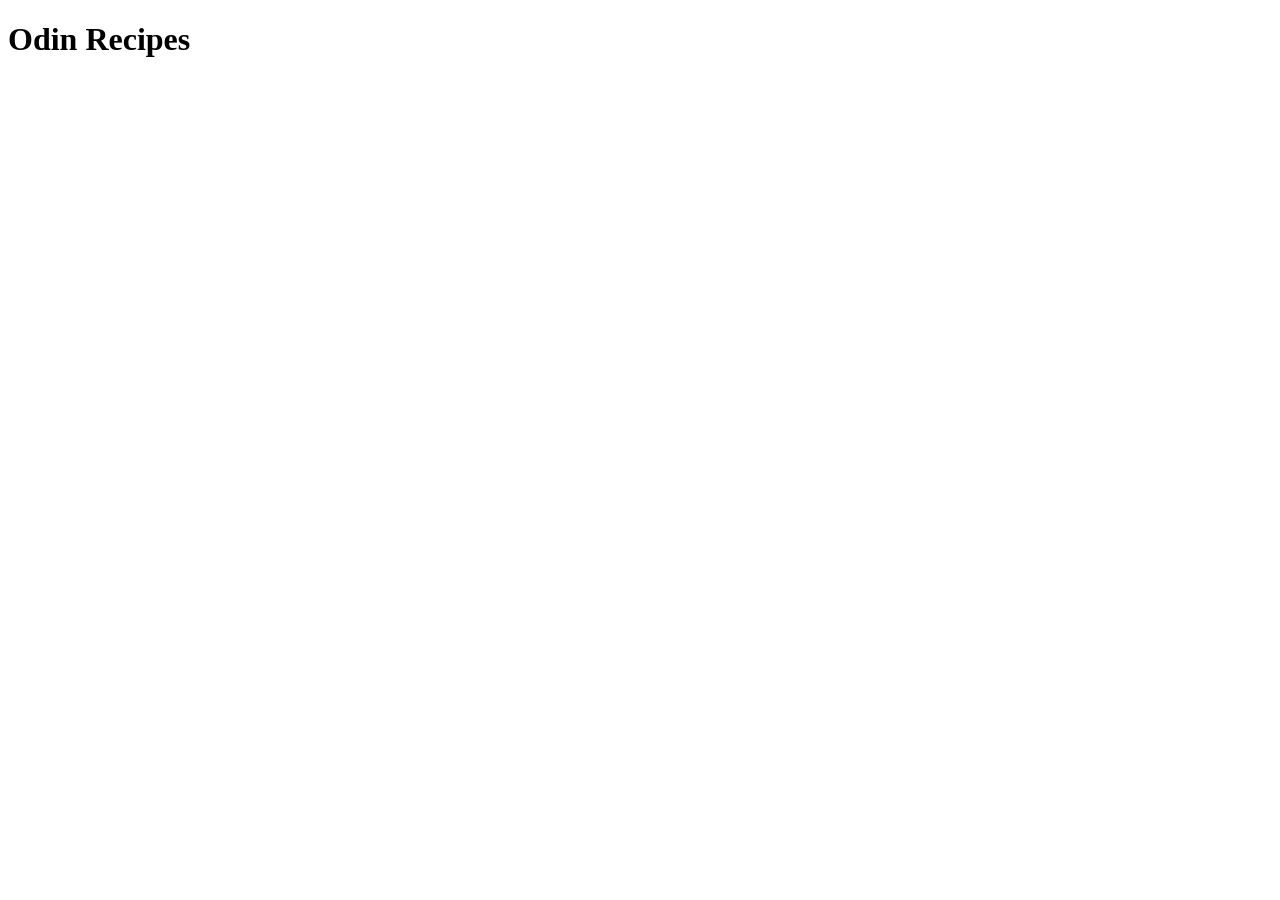
==== index.html @ df2d2086 "feat: adiciona estrutura inicial da homepage" ====
<!DOCTYPE html>
<html lang="en-us">
  <head>
    <meta charset="UTF-8">
    <meta name="viewport" content="width=device-width, initial-scale=1.0">
    <title>Odin Recipes</title>
  </head>
  <body>
    <h1>Odin Recipes</h1>
  </body>
</html>
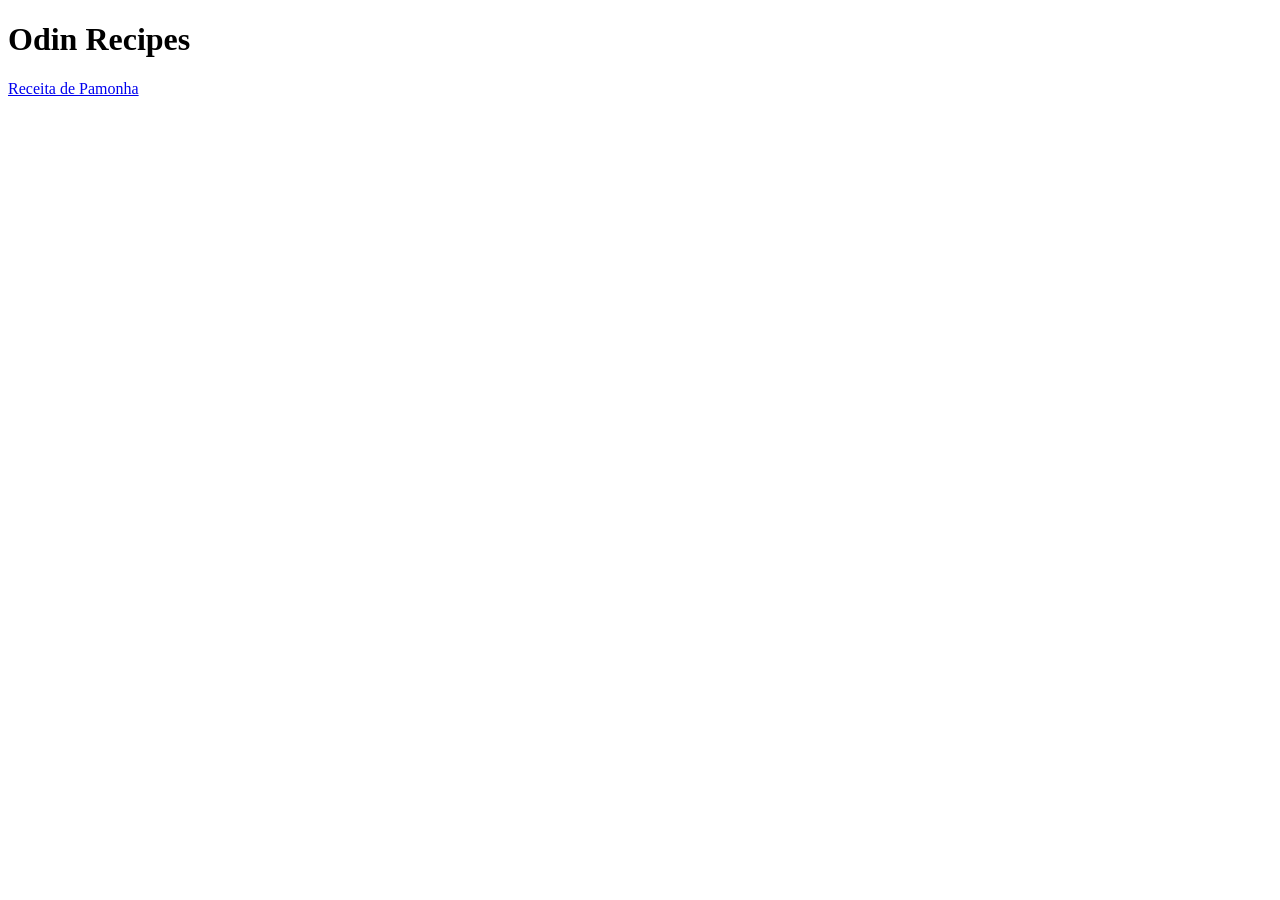
==== commit 51cc17b1: "feat: adiciona link para a página sobre pamonhas" ====
--- a/index.html
+++ b/index.html
@@ -7,5 +7,6 @@
   </head>
   <body>
     <h1>Odin Recipes</h1>
+    <a href="./recipes/pamonha.html" target="_blank">Receita de Pamonha</a>
   </body>
 </html>
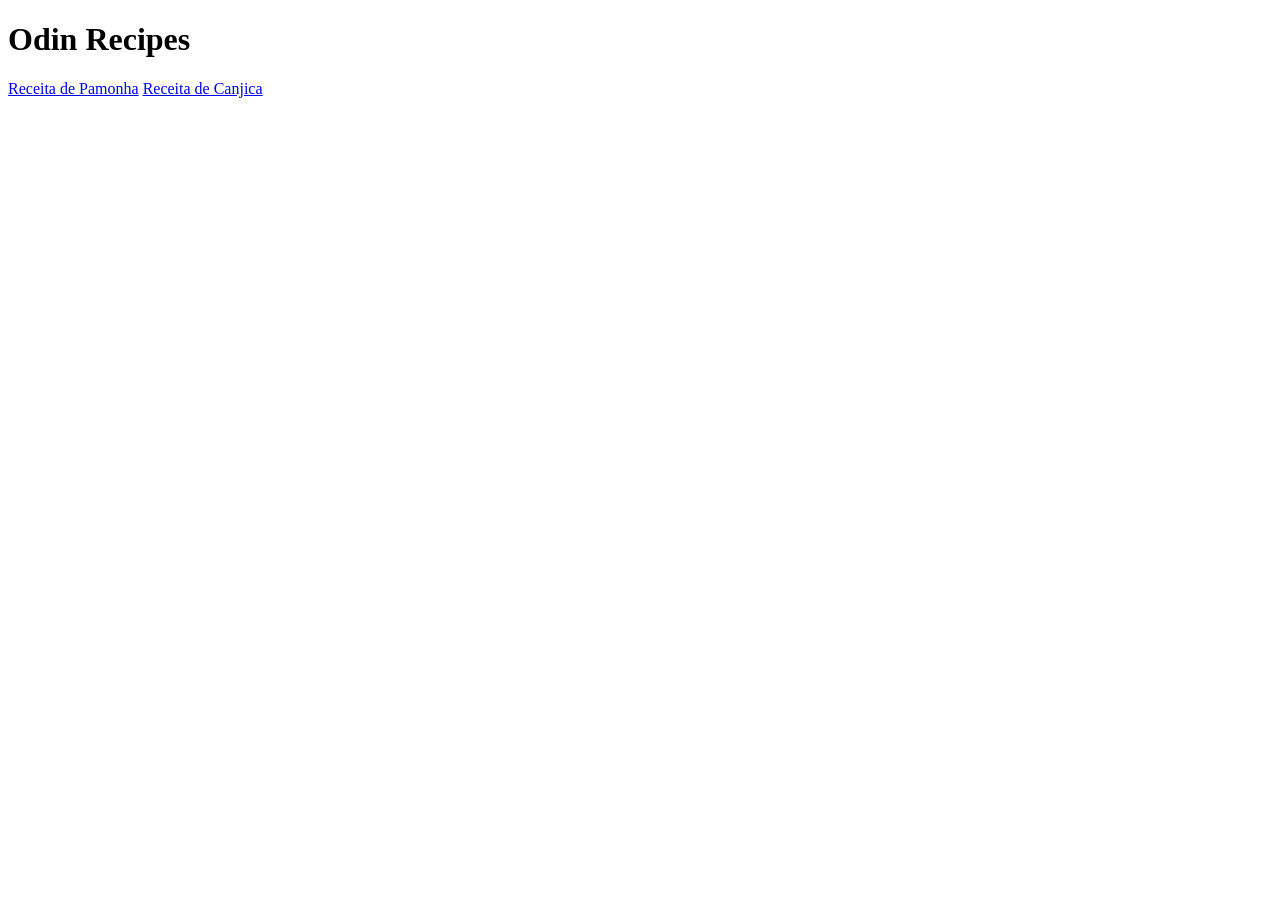
==== commit e2046da2: "feat: adiciona link para página sobre canjicas" ====
--- a/index.html
+++ b/index.html
@@ -8,5 +8,6 @@
   <body>
     <h1>Odin Recipes</h1>
     <a href="./recipes/pamonha.html" target="_blank">Receita de Pamonha</a>
+    <a href="./recipes/canjica.html" target="_blank">Receita de Canjica</a>
   </body>
 </html>
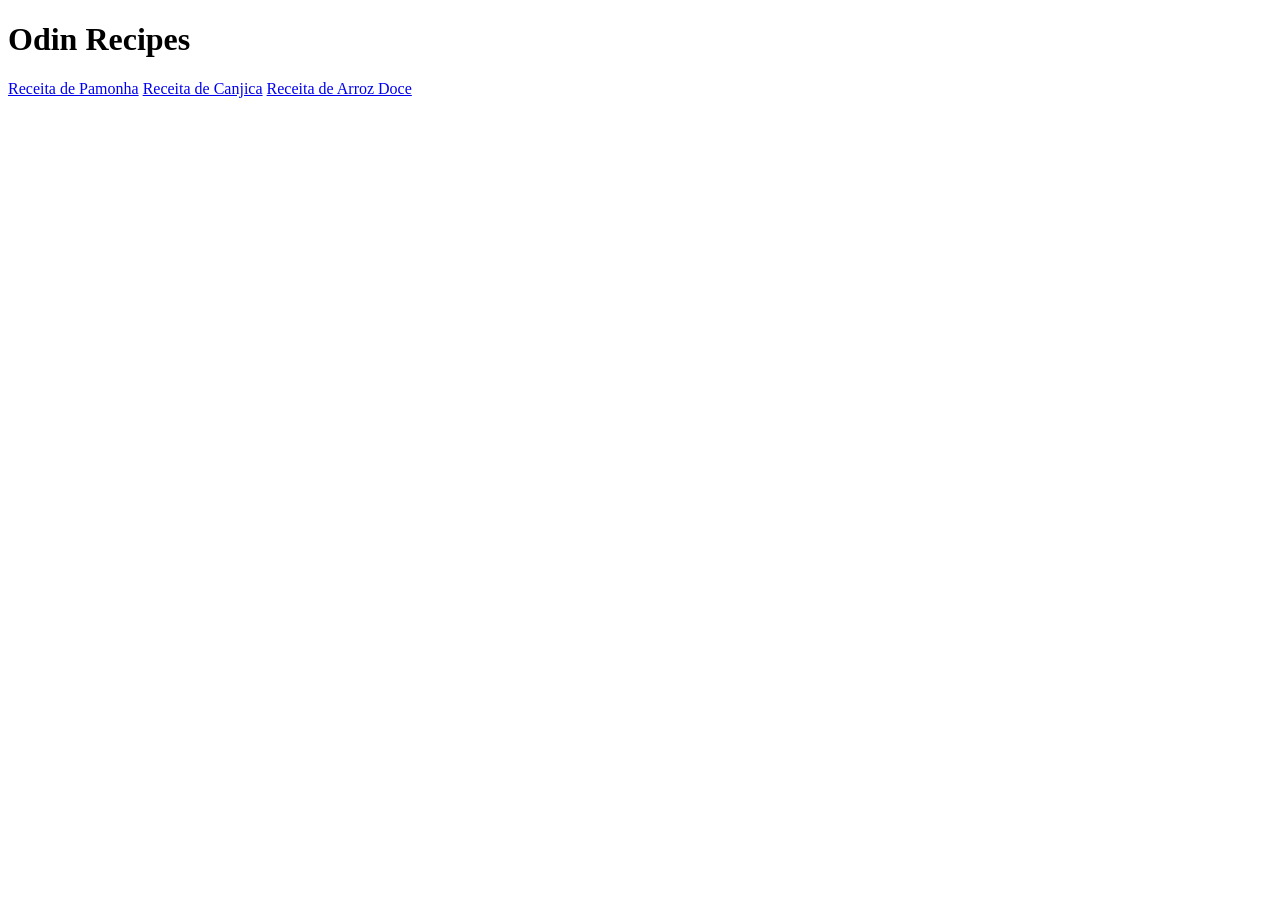
==== commit ff675f58: "feat: adiciona link para pág de arroz doce" ====
--- a/index.html
+++ b/index.html
@@ -9,5 +9,6 @@
     <h1>Odin Recipes</h1>
     <a href="./recipes/pamonha.html" target="_blank">Receita de Pamonha</a>
     <a href="./recipes/canjica.html" target="_blank">Receita de Canjica</a>
+    <a href="./recipes/arroz-doce.html" target="_blank">Receita de Arroz Doce</a>
   </body>
 </html>
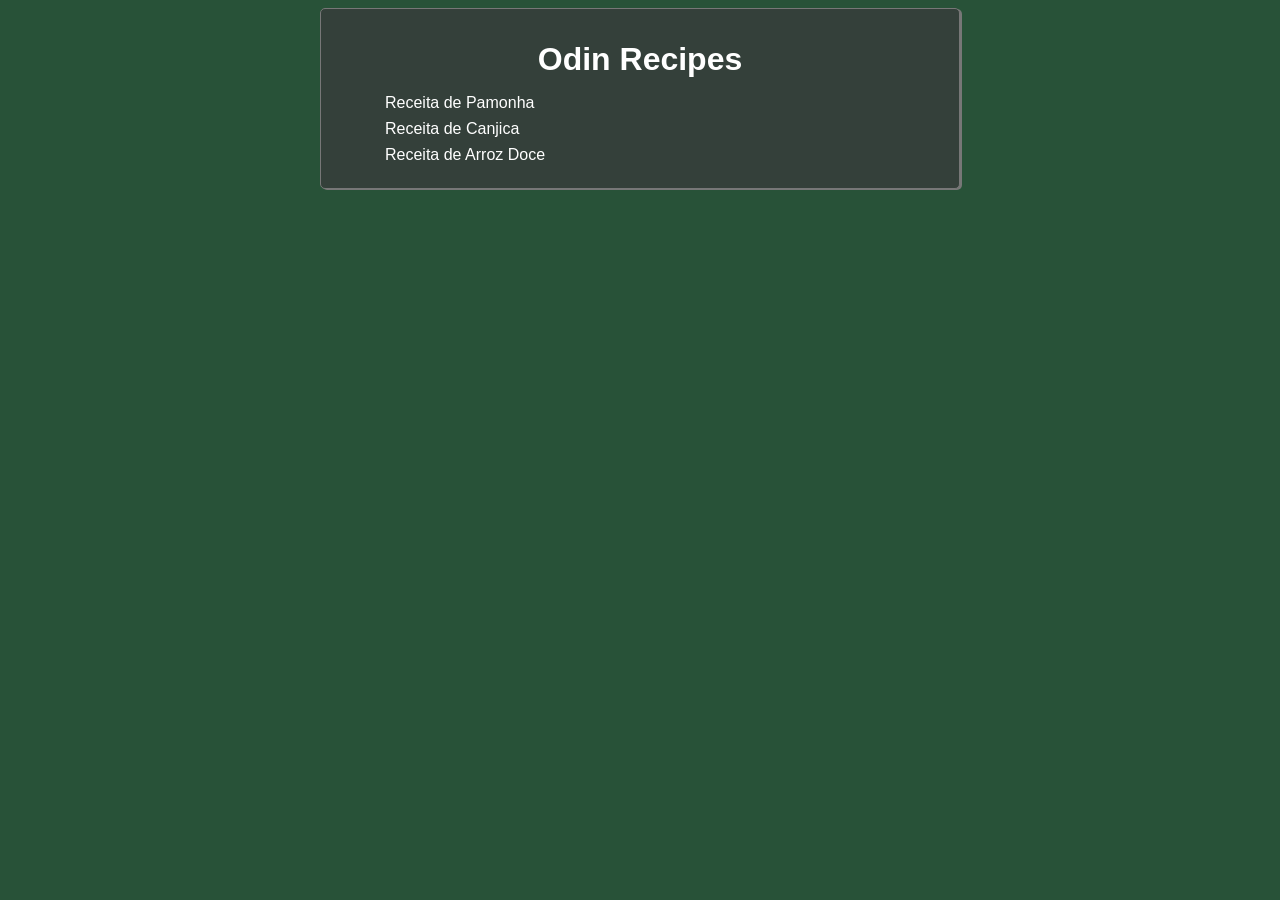
==== commit 86dce65d: "feat: ajusta estrutura para receber o estilo" ====
--- a/index.html
+++ b/index.html
@@ -3,12 +3,15 @@
   <head>
     <meta charset="UTF-8">
     <meta name="viewport" content="width=device-width, initial-scale=1.0">
+    <link rel="stylesheet" href="style.css">
     <title>Odin Recipes</title>
   </head>
   <body>
-    <h1>Odin Recipes</h1>
-    <a href="./recipes/pamonha.html" target="_blank">Receita de Pamonha</a>
-    <a href="./recipes/canjica.html" target="_blank">Receita de Canjica</a>
-    <a href="./recipes/arroz-doce.html" target="_blank">Receita de Arroz Doce</a>
+    <main>
+      <h1>Odin Recipes</h1>
+      <a href="./recipes/pamonha.html">Receita de Pamonha</a>
+      <a href="./recipes/canjica.html">Receita de Canjica</a>
+      <a href="./recipes/arroz-doce.html">Receita de Arroz Doce</a>
+    </main>
   </body>
 </html>
--- a/style.css
+++ b/style.css
@@ -0,0 +1,68 @@
+* {
+  margin: 0;
+  padding: 0;
+  box-sizing: border-box;
+}
+
+body {
+  background-color: #285238;
+  color: white;
+  font-family: 'Trebuchet MS', 'Lucida Sans Unicode', 'Lucida Grande', 'Lucida Sans', Arial, sans-serif;
+}
+
+main {
+  border: 1px solid #777777;
+  border-radius: 5px;
+  box-shadow: 2px 1px #777777;
+  width: 50%;
+  margin: 8px auto;
+  background-color: #34403A;
+  padding: 16px 64px;
+}
+
+h1,
+h2 {
+  text-align: center;
+}
+
+h1,
+h2,
+h3 {
+  margin: 16px 0;
+}
+
+a {
+  text-decoration: none;
+  max-width: fit-content;
+  margin-bottom: 8px;
+  color: white;
+  display: block;
+}
+
+a:hover {
+  color: #18FF6D;
+}
+
+header {
+  width: 50%;
+  margin: 8px auto;
+}
+
+ol,
+ul {
+  margin-left: 16px;
+  text-align: justify;
+}
+
+p {
+  text-align: justify;
+  margin-bottom: 16px;
+}
+
+figure {
+  display: flex;
+}
+
+img {
+  margin: 0 auto;
+}
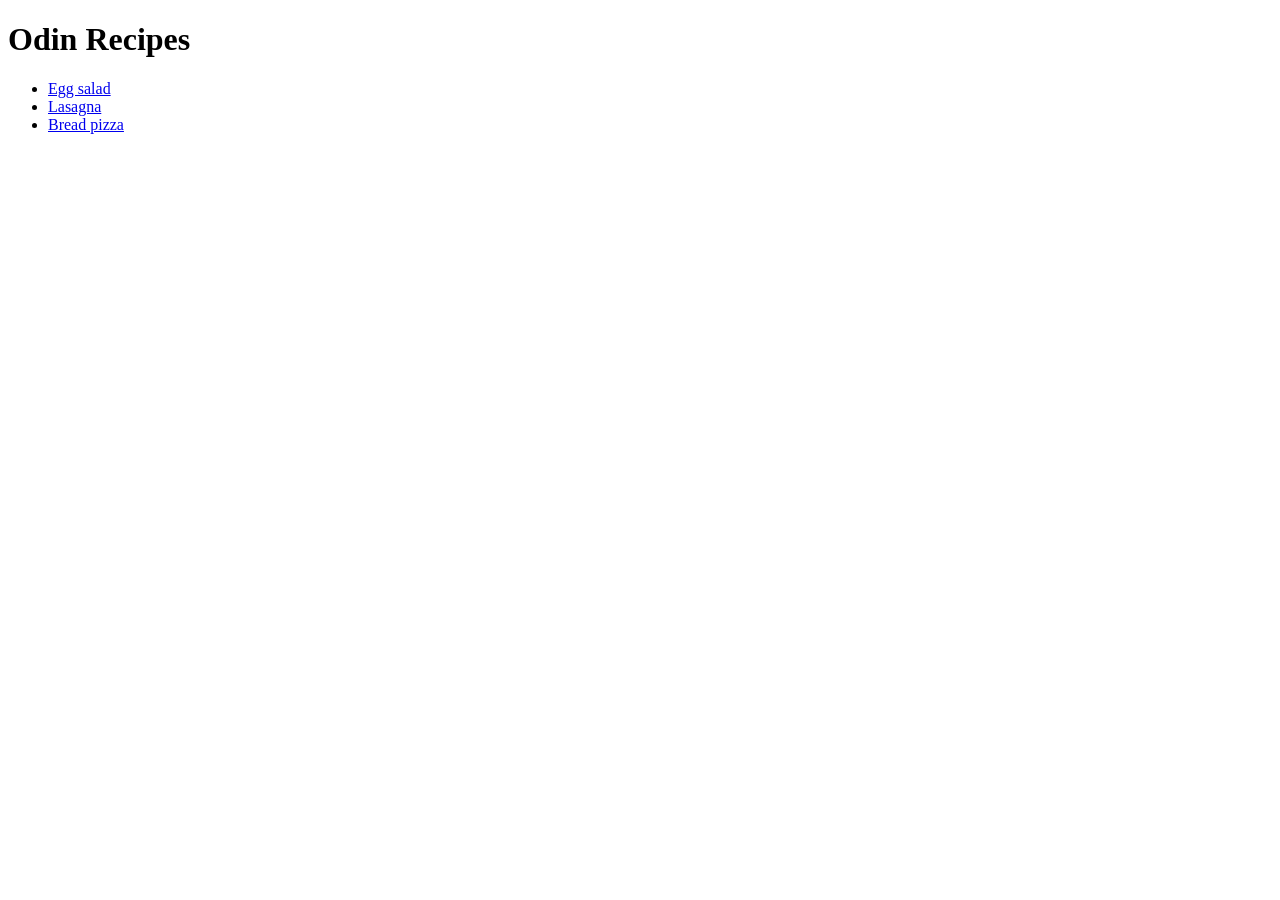
==== commit 11aea0c7: "feat: cria estrutura básica da homepage" ====
--- a/index.html
+++ b/index.html
@@ -1,17 +1,16 @@
 <!DOCTYPE html>
-<html lang="en-us">
+<html>
   <head>
     <meta charset="UTF-8">
     <meta name="viewport" content="width=device-width, initial-scale=1.0">
-    <link rel="stylesheet" href="style.css">
     <title>Odin Recipes</title>
   </head>
   <body>
-    <main>
-      <h1>Odin Recipes</h1>
-      <a href="./recipes/pamonha.html">Receita de Pamonha</a>
-      <a href="./recipes/canjica.html">Receita de Canjica</a>
-      <a href="./recipes/arroz-doce.html">Receita de Arroz Doce</a>
-    </main>
+    <h1>Odin Recipes</h1>
+    <ul>
+      <li><a href="recipes/egg-salad.html">Egg salad</a></li>
+      <li><a href="recipes/lasagna.html">Lasagna</a></li>
+      <li><a href="recipes/bread-pizza.html">Bread pizza</a></li>
+    </ul>    
   </body>
 </html>
